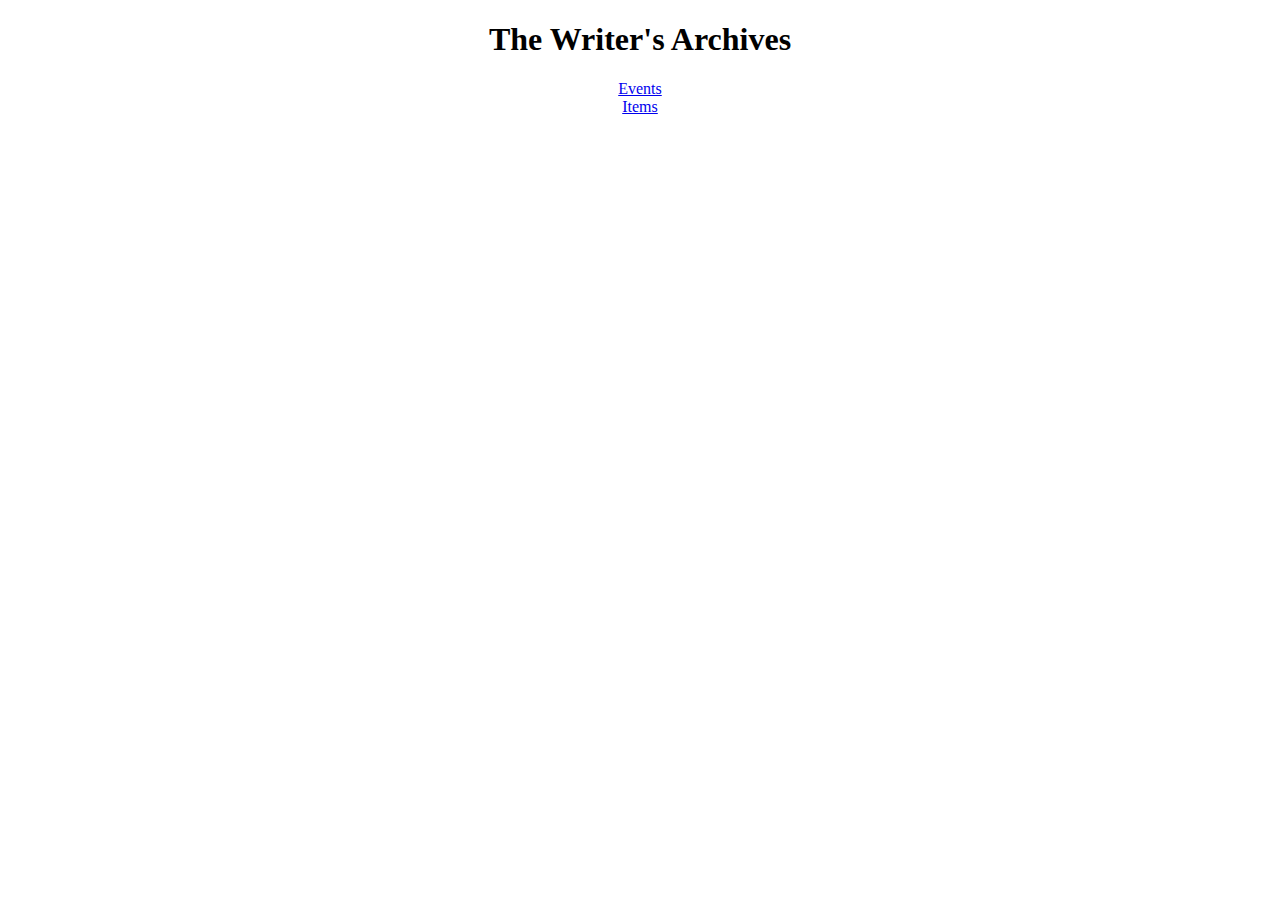
==== main.html @ 9d310f08 "Renamed index.html to main.html" ====
<!DOCTYPE html>
<html>
<head>
   <title>The Writer's Archives</title>
</head>
<body>
   <center><h1>The Writer's Archives</h1></center>
   
   <center><a href=./Types/events.html>Events</a></center>
   <center><a href=./Types/items.html>Items</a></center>
</body>
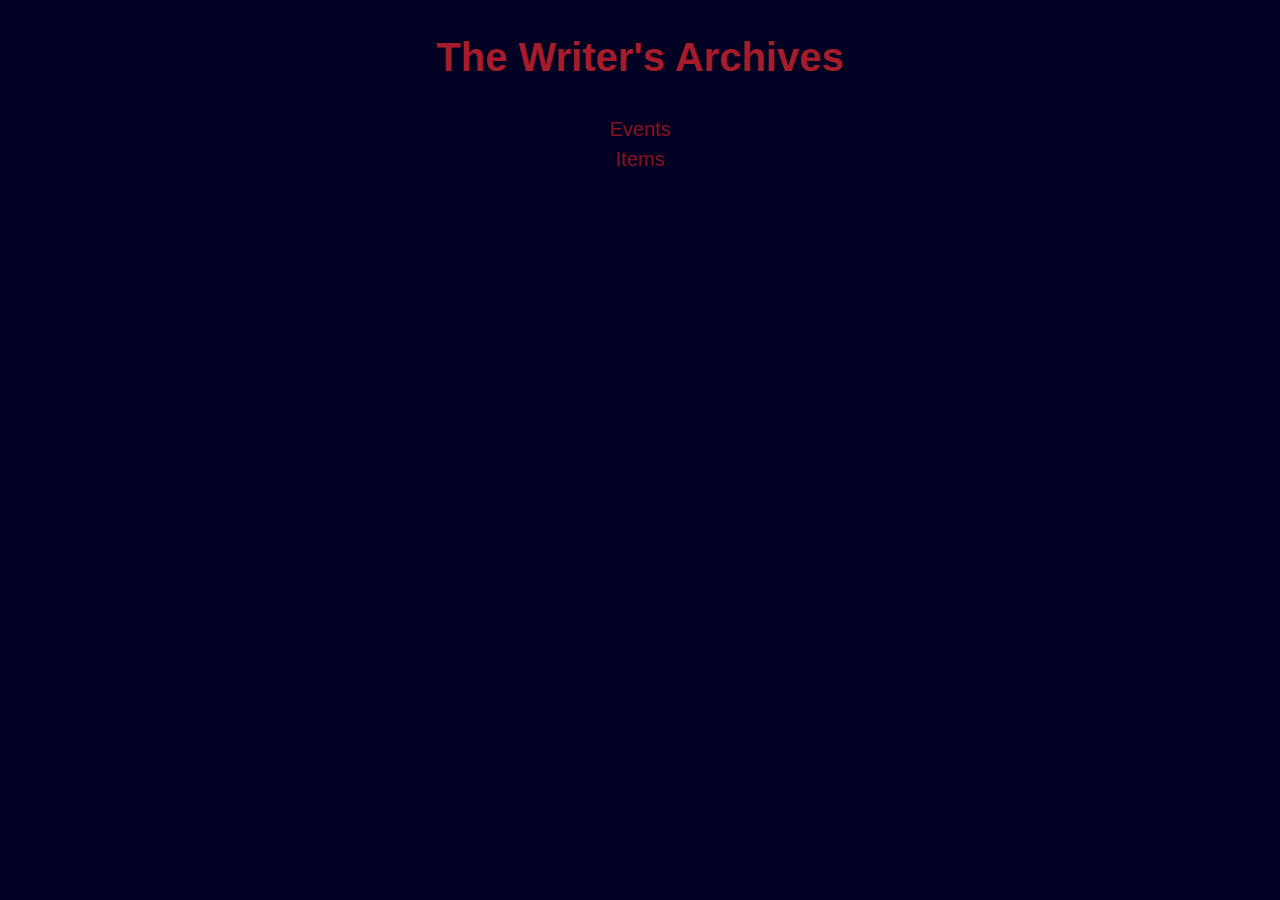
==== commit b8afa650: "Update main.html" ====
--- a/main.html
+++ b/main.html
@@ -2,10 +2,13 @@
 <html>
 <head>
    <title>The Writer's Archives</title>
+   <meta charset="utf-8">
+   <meta name="viewport" content="width=device-width">
+   <link href=https://cdn.discordapp.com/attachments/799760218153418763/858079494367608832/ah.png rel=ICON type=image/X-icon/> 
+   <link rel="stylesheet" href="style.css" type="text/css"/>
 </head>
 <body>
    <center><h1>The Writer's Archives</h1></center>
-   
-   <center><a href=./Types/events.html>Events</a></center>
-   <center><a href=./Types/items.html>Items</a></center>
+   <center><a href=events.html>Events</a></center>
+   <center><a href=items.html>Items</a></center>
 </body>
--- a/style.css
+++ b/style.css
@@ -0,0 +1,540 @@
+@font-face {
+    font-family: Gidole;
+    src: url("../fonts/Gidole.otf") format("opentype");
+}
+
+@font-face {
+    font-family: Ailerons;
+    src: url("../fonts/Ailerons.otf") format("opentype");
+}
+
+body{
+  font: 20px/1.5 Gidole, Helvetica, sans-serif;
+  padding: 0;
+  margin: 0;
+  background-color: #000022;
+  /*background-attachment: fixed;
+  background-size: cover;
+  background-image:url("../img/bg.jpg");*/
+  color: #a61c2a;
+}
+
+.top {
+  width:95%;
+  margin:auto;
+  padding:5px;
+}
+
+a:link{
+  text-decoration:  none;
+  color: #871221;
+}
+
+a:hover{
+  text-decoration:  none;
+  color: #ffffff;
+}
+
+a:visited{
+  text-decoration:  none;
+  color: #a32727;
+}
+
+.rounded {
+  border-radius: 5px;
+}
+
+.bg {
+  background-color: rgba(0, 0, 0, .33);
+  padding: 10px;
+  border-radius: 5px
+}
+
+.titleHeader {
+  font: 90px/1.5 Ailerons;
+  color: white;
+}
+
+.creditText {
+  font: 24px/1.5 Gidole;
+  color: #78176b;
+}
+
+.footer {
+  font: 16px/1.5 Gidole;
+  color: #ffffff;
+}
+
+.smallEvo {
+  font: 16px/1.4 Gidole;
+  color: #ccddff;
+}
+
+.subtitle {
+  font: 24px/0 Ailerons;
+  color: #570e21;
+}
+
+.header2 {
+  font: 24px/1.2 Ailerons;
+  color: #ccddff;
+}
+
+.evo_gif {
+  width: 500;
+  padding-top: 15px;
+  padding-bottom: 15px;
+}
+
+
+img {
+     max-width: 90%;
+}
+.title {
+    min-width: 320px;
+}
+
+
+
+
+
+
+/*mobile*/
+@media(max-width: 820px){
+
+    .parallax-window {
+  width:100%;
+    position: absolute;
+     z-index: -100;
+     height: 6000;
+}
+
+  .videoIFrame {
+      width: 100%;
+      height: 300px;
+    }
+
+
+.header {
+  font: 32px/2 Ailerons;
+  color: white;
+}
+
+.devblog {
+      font: 24px/1 Ailerons;
+      color: ccddff;
+    }
+
+    .directText {
+  font: 24/1.2 Ailerons;
+  color: ccddff;
+}
+
+    .row {
+      width: 80%;
+      margin: auto;
+      padding-bottom: 15px;
+    }
+
+
+    .thumb {
+      width: 49%;
+      float:left;
+      margin-right: 1%;
+    }
+
+    .video{
+      width: 80%;
+      height: 300;
+      margin: auto;
+      margin-top: 5px;
+      margin-bottom: 10px;
+      overflow: hidden;
+    }
+
+    .direct{
+      width: 80%;
+      height: 300;
+      margin: auto;
+      margin-top: 2px;
+      margin-bottom: 2px;
+      overflow: hidden;
+    }
+
+    .linkL {
+      width: 85%;
+      margin: auto;
+      float: auto;
+      text-align: center;
+      padding-bottom: 5px;
+    }
+
+    .linkM {
+      width: 85%;
+      margin: auto;
+      float: auto;
+      text-align: center;
+      padding-bottom: 5px;
+    }
+
+    .linkR {
+      width: 85%;
+      margin: auto;
+      float: auto;
+      text-align: center;
+      padding-bottom: 5px;
+    }
+
+    .evo_header_desktop {
+      display:none
+    }
+
+    .evo_header_mobile {
+      width: 50%;
+      min-width: 300px;
+      margin: auto;
+      float: auto;
+      visibility:visible;
+      background-color: rgba(0, 0, 0, .33);
+      padding: 15px;
+      border-radius: 5px;
+    }
+
+    .callToAction {
+      font: 24px/0 Gidole;
+      color: #ccddff;
+    }
+
+    .credit {
+      width: 75%;
+      margin: auto;
+      float: auto;
+      text-align: center;
+      padding-bottom: 50px;
+      background-color: rgba(0, 0, 0, .33);
+      padding: 15px;
+      border-radius: 5px;
+    }
+
+    .evo {
+      width: 85%;
+      margin: auto;
+      padding-bottom: 15px;
+    }
+
+    .videoEvo {
+      width: 100%;
+      float: auto;
+      padding-right: 30px;
+    }
+
+    .textEvo {
+      width: 100%;
+      float: auto;
+    }
+
+    .linkLargeM {
+        width: 47%;
+        text-align: center;
+        float: left;
+        background-color: rgba(0, 0, 0, .66);
+        padding-top: 8px;
+        padding-bottom: 6px;
+        margin: 1%;
+        border-radius: 5px;
+      }
+
+      .linkSmallM {
+        width: 31%;
+        text-align: center;
+        float: left;
+        background-color: rgba(0, 0, 0, .66);
+        padding-top: 8px;
+        padding-bottom: 2px;
+        margin: 1%;
+        border-radius: 5px;
+      }
+
+      .linkLarge {
+        display: none;
+      }
+
+      .linkSmall {
+        display: none;
+      }
+
+      .linkLargeM2 {
+        width: 47%;
+        text-align: center;
+        float: left;
+        background-color: rgba(100, 0, 60, .50);
+        padding-top: 8px;
+        padding-bottom: 6px;
+        margin: 1%;
+        border-radius: 5px;
+      }
+
+      .linkSmallM2 {
+        width: 31%;
+        text-align: center;
+        float: left;
+        background-color: rgba(100, 0, 60, .50);
+        padding-top: 8px;
+        padding-bottom: 2px;
+        margin: 1%;
+        border-radius: 5px;
+      }
+
+      .linkLarge2 {
+        display: none;
+      }
+
+      .linkSmall2 {
+        display: none;
+      }
+
+      .headerDesktop {
+        display: none;
+      }
+
+.headerMobile {
+
+}
+
+.videoMain{
+      width: 85%;
+      margin: auto;
+      margin-top: -16%;
+      margin-bottom: 10px;
+      overflow: hidden;
+    }
+
+
+}
+
+/*desktop*/
+@media(min-width: 820px){
+
+   .parallax-window {
+  width:100%;
+    position: absolute;
+     z-index: -100;
+     height: 4500;
+}
+
+  .videoIFrame {
+      width: 100%;
+      height: 400px;
+    }
+
+  .title {
+  will-change: opacity;
+  mix-blend-mode: screen;
+  width: 66%;
+}
+
+.header {
+  font: 42px/2 Ailerons;
+  color: white;
+}
+
+.directText {
+  font: 36px/1.2 Ailerons;
+  color: ccddff;
+}
+
+.devblog {
+  font: 42px/1 Ailerons;
+  color: ccddff;
+}
+
+.headerDesktop {
+
+}
+
+.headerMobile {
+  display: none;
+}
+
+  .linkLargeM {
+        display: none;
+      }
+
+      .linkSmallM {
+        display: none;
+      }
+
+  .linkLarge {
+      width: 30%;
+      height: 50px;
+      text-align: center;
+      float: left;
+      background-color: rgba(0, 0, 0, .66);
+      padding-top: 12px;
+      padding-bottom: 6px;
+      margin: 1%;
+      border-radius: 5px;
+}
+
+.linkSmall {
+      width: 10%;
+      height: 50px;
+      text-align: center;
+      float: left;
+      background-color: rgba(0, 0, 0, .66);
+      padding-top: 12px;
+      padding-bottom: 6px;
+      margin: 1%;
+      border-radius: 5px;
+}
+
+.linkLargeM2 {
+        display: none;
+      }
+
+      .linkSmallM2 {
+        display: none;
+      }
+
+  .linkLarge2 {
+      width: 30%;
+      height: 50px;
+      text-align: center;
+      float: left;
+      background-color: rgba(100, 0, 60, .66);
+      padding-top: 12px;
+      padding-bottom: 6px;
+      margin: 1%;
+      border-radius: 5px;
+}
+
+.linkSmall2 {
+      width: 10%;
+      height: 50px;
+      text-align: center;
+      float: left;
+      background-color: rgba(100, 0, 60, .66);
+      padding-top: 12px;
+      padding-bottom: 6px;
+      margin: 1%;
+      border-radius: 5px;
+}
+
+    .row {
+      width: 55%;
+      margin: 10px;
+      padding-bottom: 5px;
+    }
+
+    .evo {
+      width: 70%;
+      margin: auto;
+      padding-bottom: 15px;
+    }
+
+    .videoEvo {
+      width: 42%;
+      float: left;
+      padding-right: 30px;
+    }
+
+    .textEvo {
+      width: 50%;
+      float: left;
+    }
+
+    .thumb {
+      width: 32%;
+      float:left;
+      margin-right: 1%;
+    }
+
+    .video{
+      min-width: 600px;
+      width: 55%;
+      margin: auto;
+      margin-top: 10px;
+      margin-bottom: 10px;
+      overflow: hidden;
+    }
+
+    .direct{
+      min-width: 600px;
+      width: 55%;
+      margin: auto;
+      margin-top: 20px;
+      overflow: hidden;
+    }
+
+     .videoMain{
+      min-width: 600px;
+      width: 55%;
+      margin: auto;
+      margin-top: -20%;
+      margin-bottom: 10px;
+      overflow: hidden;
+    }
+
+
+
+    .linkL {
+      width: 33%;
+      float: left;
+      text-align: left;
+      padding-bottom: 5px;
+    }
+
+    .linkM {
+      width: 33%;
+      margin: auto;
+      float: left;
+      text-align: center;
+      padding-bottom: 5px;
+    }
+
+    .linkR {
+      width: 33%;
+      float: left;
+      text-align: right;
+      padding-bottom: 5px;
+    }
+
+    .evo_header_desktop {
+      min-width: 320px;
+      width: 75%;
+      padding-top: 0px;
+      margin: 0px;
+      visibility:visible;
+    }
+
+    .evo_header_mobile {
+      display:none;
+    }
+
+    .callToAction {
+      font: 16px/0 Gidole;
+      color: #ccddff;
+    }
+
+    .credit {
+      width: 50%;
+      margin: auto;
+      float: left;
+      text-align: center;
+      padding-bottom: 50px;
+    }
+
+}
+
+/*mobile phone*/
+@media(max-width: 420px){
+    .header {
+      font: 24px/2 Ailerons;
+      color: white;
+    }
+
+    .devblog {
+      font: 24px/1 Ailerons;
+      color: ccddff;
+    }
+}
